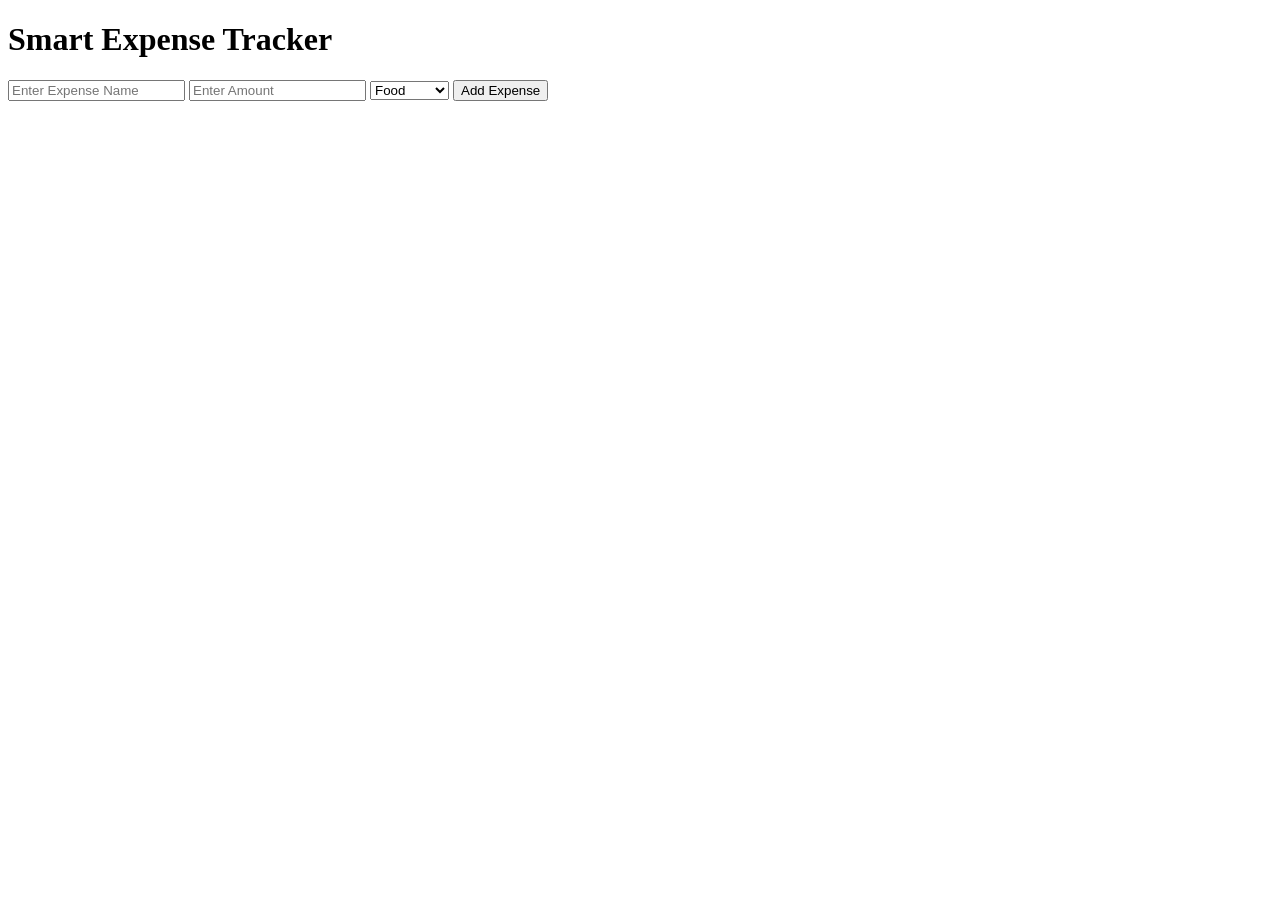
==== templates/index.html @ 1531c914 "Smart Expense Tracker ML Project" ====
<!DOCTYPE html>
<html>

<head>

    <title>Smart Expense Tracker</title>

    <link rel="stylesheet"
          href="{{ url_for('static', filename='style.css') }}">

</head>

<body>

    <div class="container">

        <h1>Smart Expense Tracker</h1>

        <form action="/add" method="POST">

            <input type="text"
                   name="expense"
                   placeholder="Enter Expense Name">

            <input type="number"
                   name="amount"
                   placeholder="Enter Amount">

            <select name="category">

                <option>Food</option>
                <option>Travel</option>
                <option>Shopping</option>
                <option>Bills</option>

            </select>

            <button type="submit">
                Add Expense
            </button>

        </form>

    </div>

</body>
</html>
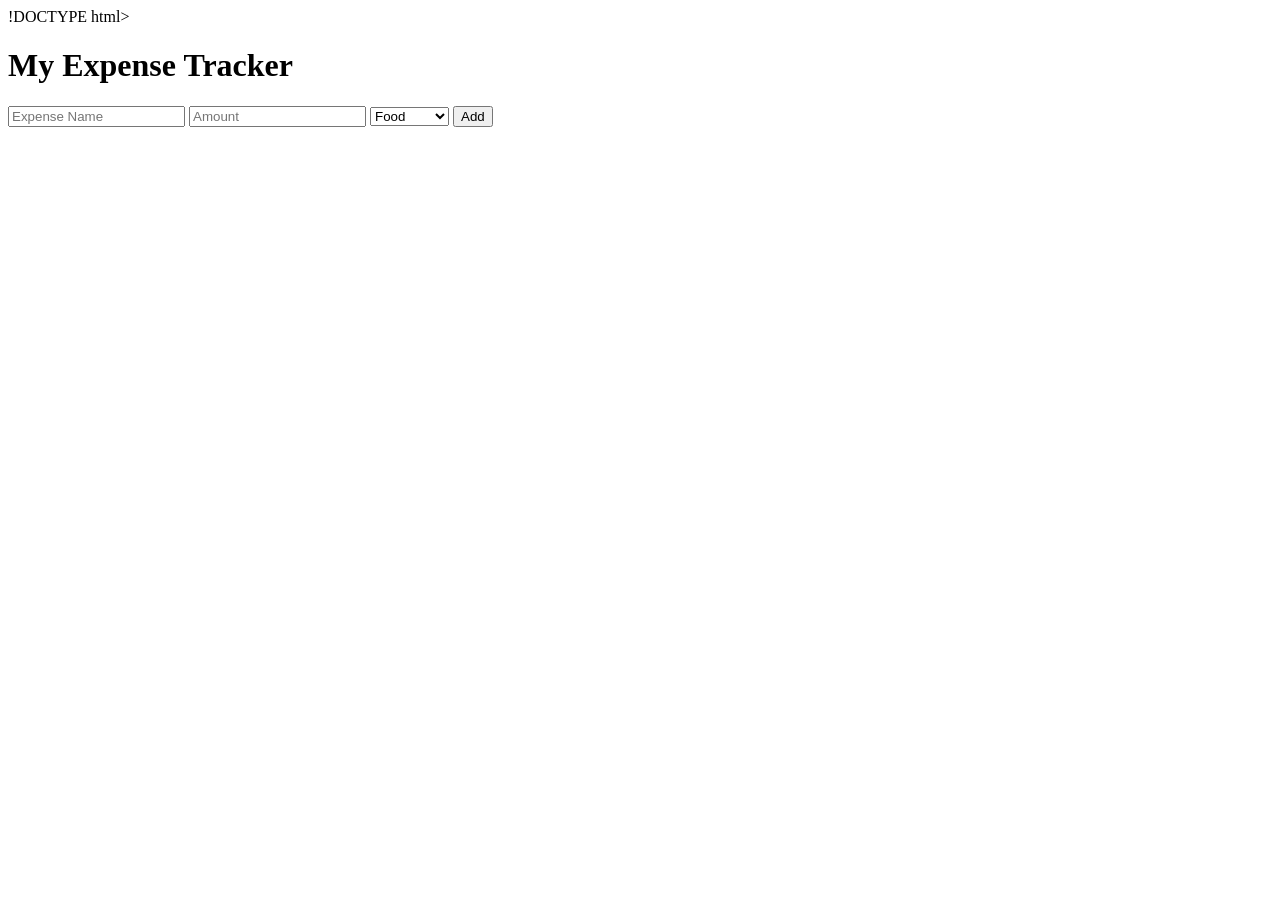
==== commit 32192995: "fixed vercel structure" ====
--- a/templates/index.html
+++ b/templates/index.html
@@ -1,47 +1,30 @@
-<!DOCTYPE html>
+!DOCTYPE html>
 <html>
-
 <head>
-
     <title>Smart Expense Tracker</title>
 
-    <link rel="stylesheet"
-          href="{{ url_for('static', filename='style.css') }}">
+    <link rel="stylesheet" href="style.css">
 
 </head>
 
 <body>
 
-    <div class="container">
+    <h1>My Expense Tracker</h1>
 
-        <h1>Smart Expense Tracker</h1>
+    <form>
 
-        <form action="/add" method="POST">
+        <input type="text" placeholder="Expense Name">
+        <input type="number" placeholder="Amount">
 
-            <input type="text"
-                   name="expense"
-                   placeholder="Enter Expense Name">
+        <select>
+            <option>Food</option>
+            <option>Travel</option>
+            <option>Shopping</option>
+        </select>
 
-            <input type="number"
-                   name="amount"
-                   placeholder="Enter Amount">
+        <button type="submit">Add</button>
 
-            <select name="category">
-
-                <option>Food</option>
-                <option>Travel</option>
-                <option>Shopping</option>
-                <option>Bills</option>
-
-            </select>
-
-            <button type="submit">
-                Add Expense
-            </button>
-
-        </form>
-
-    </div>
+    </form>
 
 </body>
 </html>
